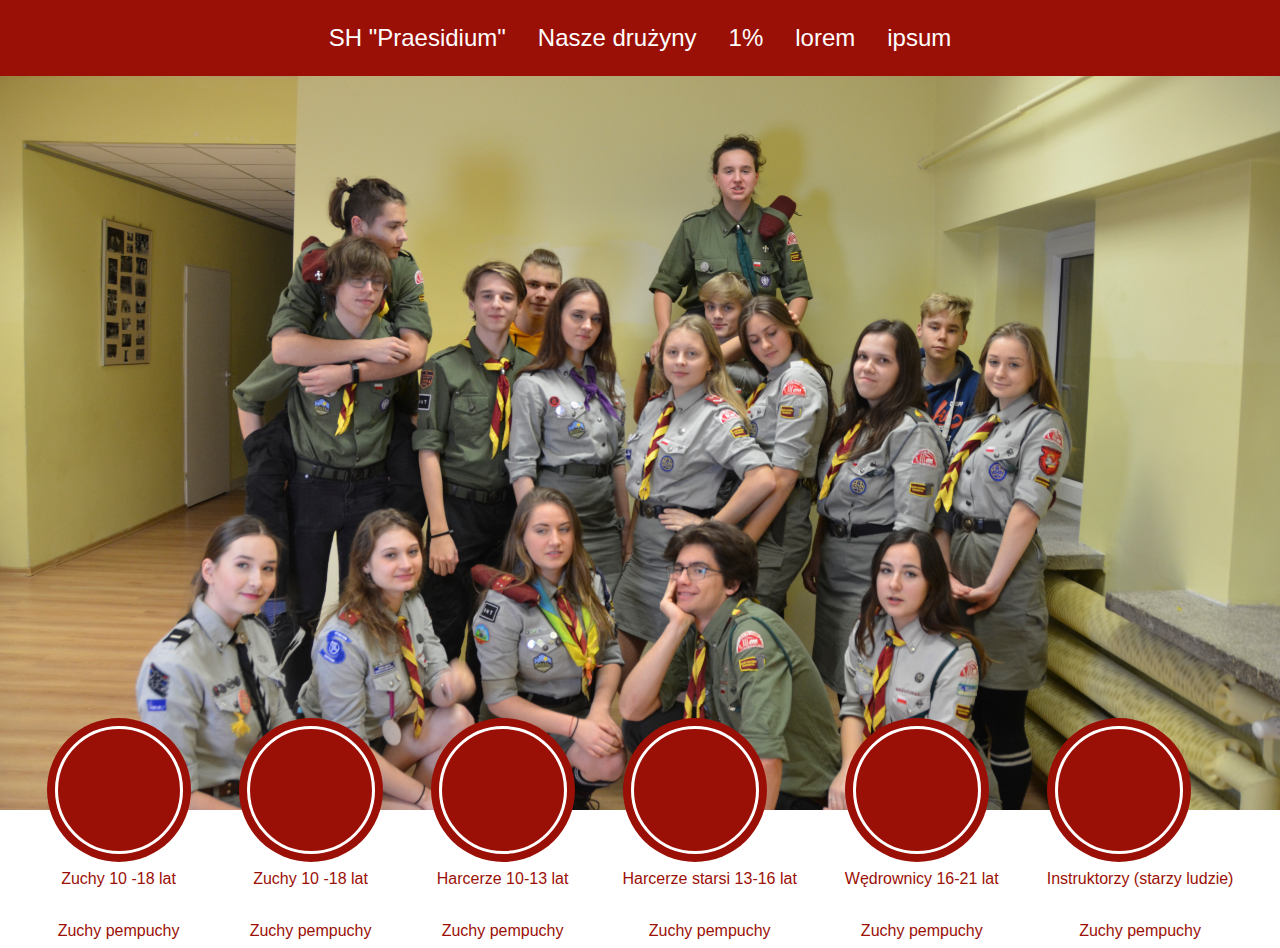
==== index.html @ e0320b00 "pierwsze kroki strony tytułowej" ====
</div>
<!DOCTYPE html>
<html lang="en">

<head>
    <meta charset="UTF-8">
    <meta http-equiv="X-UA-Compatible" content="IE=edge">
    <meta name="viewport" content="width=device-width, initial-scale=1.0">
    <link rel="stylesheet" href="style.css">

    <title>Document</title>
</head>

<body>
    <div class="navbar">
        <a href="index.html">SH "Praesidium"</a>
        <a href="teams.html">Nasze drużyny</a>
        <a href="procent.html">1%</a>
        <a href="index.html">lorem</a>
        <a href="index.html">ipsum</a>
    </div>
    <div class="banner">
    <img src="images/banner.jpg" alt="Zdjęcie harcerzy SH Praesidium">
<div class="kolka">
    <div class="logo_druzyny">
        <div class="kolko"></div>
        <p class="opis_kolka">Zuchy 10 -18 lat</p>
        <br>
        <p class="opis_kolka">Zuchy pempuchy</p>
    </div>
    <div class="logo_druzyny">
        <div class="kolko"></div>
        <p class="opis_kolka">Zuchy 10 -18 lat</p>
        <br>
        <p class="opis_kolka">Zuchy pempuchy</p>
    </div>
    <div class="logo_druzyny">
        <div class="kolko"></div>
        <p class="opis_kolka">Harcerze 10-13 lat</p>
        <br>
        <p class="opis_kolka">Zuchy pempuchy</p>
    </div>
    <div class="logo_druzyny">
        <div class="kolko"></div>
        <p class="opis_kolka">Harcerze starsi 13-16 lat</p>
        <br>
        <p class="opis_kolka">Zuchy pempuchy</p>
    </div>
    <div class="logo_druzyny">
        <div class="kolko"></div>
        <p class="opis_kolka">Wędrownicy 16-21 lat</p>
        <br>
        <p class="opis_kolka">Zuchy pempuchy</p>
    </div>
    <div class="logo_druzyny">
        <div class="kolko"></div>
        <p class="opis_kolka">Instruktorzy (starzy ludzie)</p>
        <br>
        <p class="opis_kolka">Zuchy pempuchy</p>
    </div>

</div>
    </div>
</body>

</html>
---- style.css ----
:root {
    --bordowy: #9b1006;
}


* {
    margin: 0;
    padding: 0;
    box-sizing: border-box;
}

.navbar {
    display: flex;
    align-items: flex-end;
    justify-content: center;
    background: var(--bordowy);
    position: fixed;
    width: 100%;


}

.navbar * {
    text-decoration: none;
    font-family: 'Trebuchet MS', 'Century-gothic', 'Lucida Grande', 'Lucida Sans', Arial, sans-serif;
    color: white;
    font-size: 1.5rem;
    background-color: var(--bordowy);
    padding: 1rem;
    border-top: var(--bordowy) 0.5rem solid ;
    border-bottom: var(--bordowy) 0.5rem solid ;
}

.navbar *:hover {
    color: var(--bordowy);
    background-color: white;
}

.banner {
    width: 100%;
    height: 90vh;
}
.banner>img {
    width: 100%;
    height: 100%;
    object-fit: cover;
}

.banner>.kolka {
    display: flex;
    width: 100%;
    gap: 3rem;
    position: absolute;
    bottom: -3rem;
    align-items: center;
    justify-content: center;
}

.banner>.kolka .kolko {
    width: 9rem;
    height: 9rem;
    background-color: var(--bordowy);
    border-radius: 50%;
    outline: white 0.2rem solid;
    outline-offset: -0.7rem;
}

.banner .logo_druzyny p{
    text-align: center;
    font-family: 'Trebuchet MS', 'Lucida Sans Unicode', 'Lucida Grande', 'Lucida Sans', Arial, sans-serif;
    color: var(--bordowy);
    padding: 0.5rem 0;
}
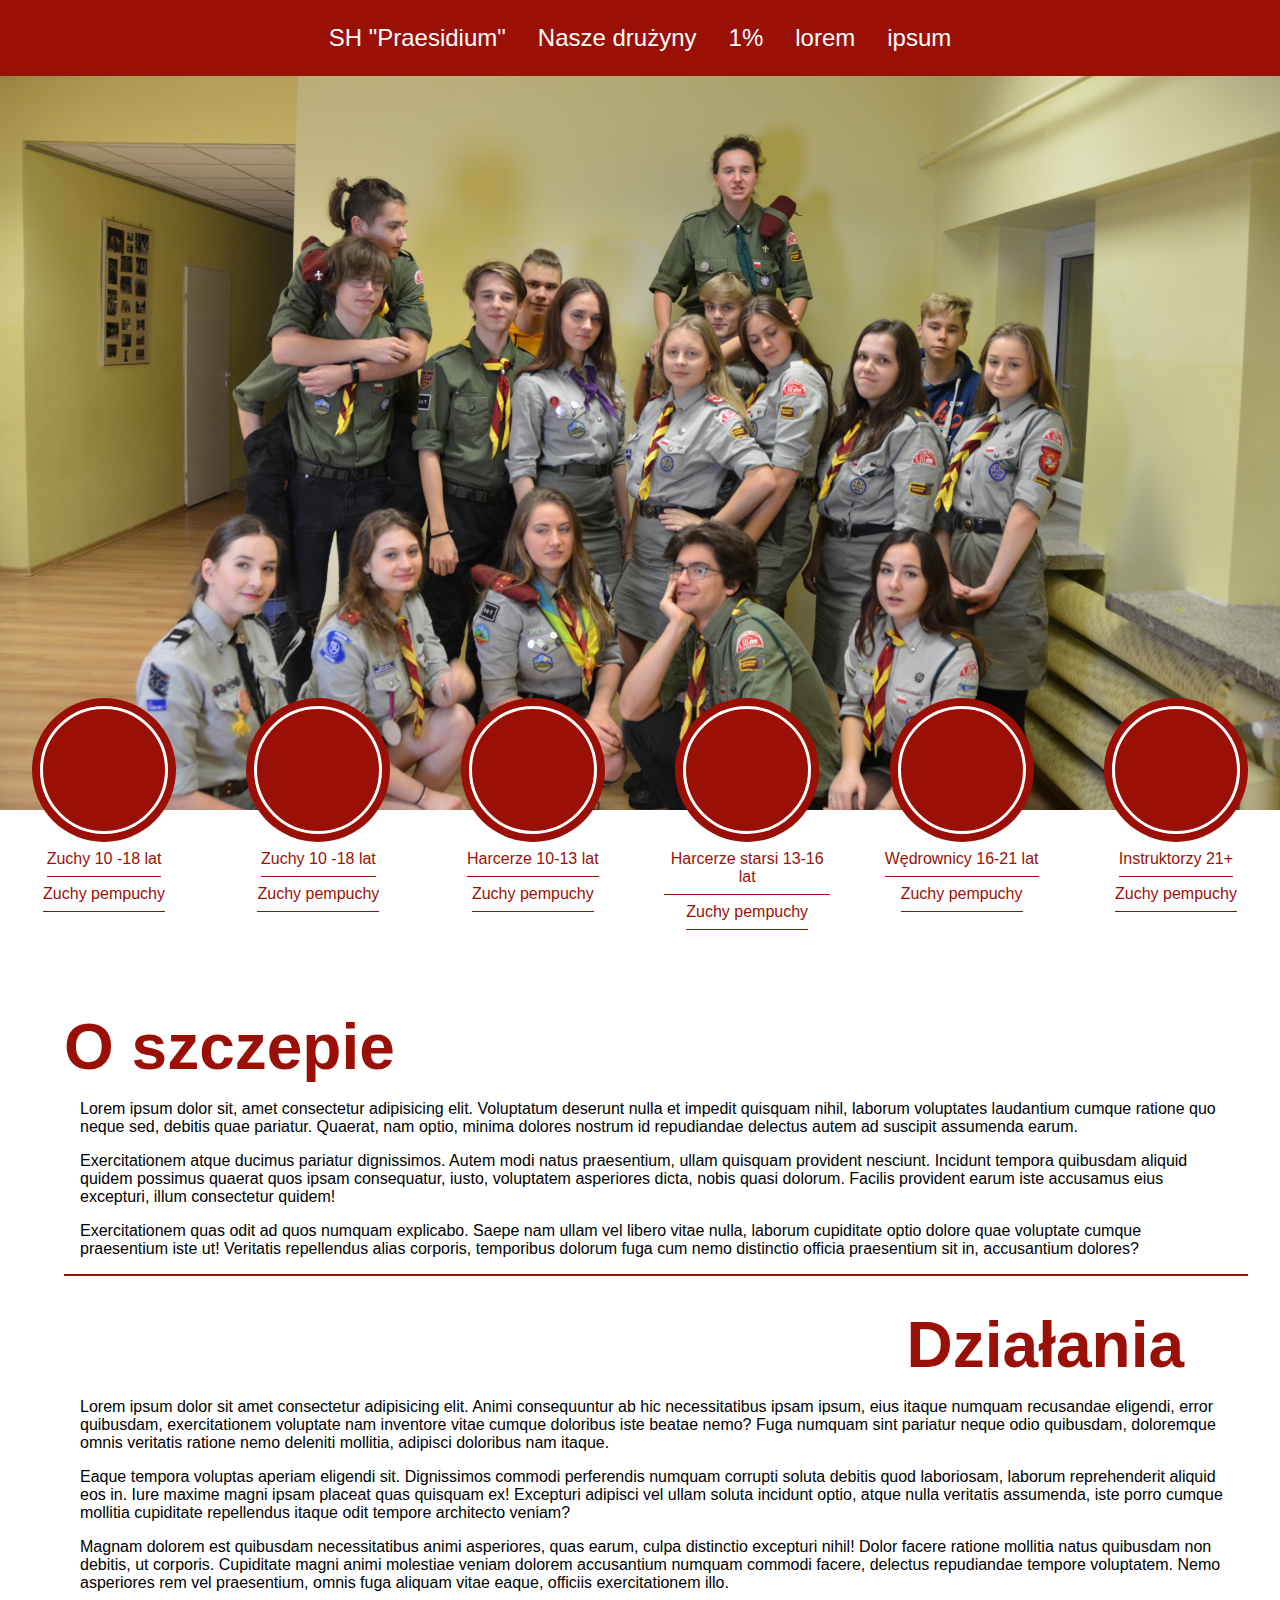
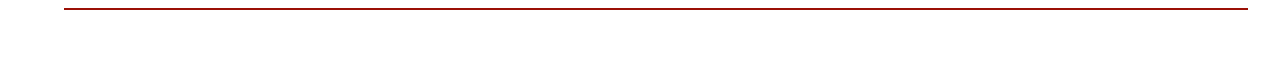
==== commit ebd4e51a: "szkielecik strony uwu" ====
--- a/index.html
+++ b/index.html
@@ -19,47 +19,56 @@
         <a href="index.html">lorem</a>
         <a href="index.html">ipsum</a>
     </div>
-    <div class="banner">
-    <img src="images/banner.jpg" alt="Zdjęcie harcerzy SH Praesidium">
-<div class="kolka">
-    <div class="logo_druzyny">
-        <div class="kolko"></div>
-        <p class="opis_kolka">Zuchy 10 -18 lat</p>
-        <br>
-        <p class="opis_kolka">Zuchy pempuchy</p>
-    </div>
-    <div class="logo_druzyny">
-        <div class="kolko"></div>
-        <p class="opis_kolka">Zuchy 10 -18 lat</p>
-        <br>
-        <p class="opis_kolka">Zuchy pempuchy</p>
-    </div>
-    <div class="logo_druzyny">
-        <div class="kolko"></div>
-        <p class="opis_kolka">Harcerze 10-13 lat</p>
-        <br>
-        <p class="opis_kolka">Zuchy pempuchy</p>
-    </div>
-    <div class="logo_druzyny">
-        <div class="kolko"></div>
-        <p class="opis_kolka">Harcerze starsi 13-16 lat</p>
-        <br>
-        <p class="opis_kolka">Zuchy pempuchy</p>
-    </div>
-    <div class="logo_druzyny">
-        <div class="kolko"></div>
-        <p class="opis_kolka">Wędrownicy 16-21 lat</p>
-        <br>
-        <p class="opis_kolka">Zuchy pempuchy</p>
-    </div>
-    <div class="logo_druzyny">
-        <div class="kolko"></div>
-        <p class="opis_kolka">Instruktorzy (starzy ludzie)</p>
-        <br>
-        <p class="opis_kolka">Zuchy pempuchy</p>
+
+    <div>
+        <div class="banner">
+            <img src="images/banner.jpg" alt="Zdjęcie harcerzy SH Praesidium">
+        </div>
+        <div class="kolka">
+            <div class="logo_druzyny" onclick="location.href='teams.html';">
+                <div class="kolko"></div>
+                <p class="opis_kolka">Zuchy 10 -18 lat</p>
+                <p class="opis_kolka">Zuchy pempuchy</p>
+            </div>
+            <div class="logo_druzyny" onclick="location.href='teams.html';">
+                <div class="kolko"></div>
+                <p class="opis_kolka">Zuchy 10 -18 lat</p>
+                <p class="opis_kolka">Zuchy pempuchy</p>
+            </div>
+            <div class="logo_druzyny" onclick="location.href='teams.html';">
+                <div class="kolko"></div>
+                <p class="opis_kolka">Harcerze 10-13 lat</p>
+                <p class="opis_kolka">Zuchy pempuchy</p>
+            </div>
+            <div class="logo_druzyny" onclick="location.href='teams.html';">
+                <div class="kolko"></div>
+                <p class="opis_kolka">Harcerze starsi 13-16 lat</p>
+                <p class="opis_kolka">Zuchy pempuchy</p>
+            </div>
+            <div class="logo_druzyny" onclick="location.href='teams.html';">
+                <div class="kolko"></div>
+                <p class="opis_kolka">Wędrownicy 16-21 lat</p>
+                <p class="opis_kolka">Zuchy pempuchy</p>
+            </div>
+            <div class="logo_druzyny" onclick="location.href='teams.html';">
+                <div class="kolko"></div>
+                <p class="opis_kolka">Instruktorzy 21+</p>
+                <p class="opis_kolka">Zuchy pempuchy</p>
+            </div>
+        </div>
     </div>
 
-</div>
+    <div class="o_szczepie">
+        <h1>O szczepie</h1>
+        <p>Lorem ipsum dolor sit, amet consectetur adipisicing elit. Voluptatum deserunt nulla et impedit quisquam nihil, laborum voluptates laudantium cumque ratione quo neque sed, debitis quae pariatur. Quaerat, nam optio, minima dolores nostrum id repudiandae delectus autem ad suscipit assumenda earum.</p>
+        <p>Exercitationem atque ducimus pariatur dignissimos. Autem modi natus praesentium, ullam quisquam provident nesciunt. Incidunt tempora quibusdam aliquid quidem possimus quaerat quos ipsam consequatur, iusto, voluptatem asperiores dicta, nobis quasi dolorum. Facilis provident earum iste accusamus eius excepturi, illum consectetur quidem!</p>
+        <p>Exercitationem quas odit ad quos numquam explicabo. Saepe nam ullam vel libero vitae nulla, laborum cupiditate optio dolore quae voluptate cumque praesentium iste ut! Veritatis repellendus alias corporis, temporibus dolorum fuga cum nemo distinctio officia praesentium sit in, accusantium dolores?</p>
+    </div>
+    <div class="dzialania">
+        <h1>Działania</h1>
+        <p>Lorem ipsum dolor sit amet consectetur adipisicing elit. Animi consequuntur ab hic necessitatibus ipsam ipsum, eius itaque numquam recusandae eligendi, error quibusdam, exercitationem voluptate nam inventore vitae cumque doloribus iste beatae nemo? Fuga numquam sint pariatur neque odio quibusdam, doloremque omnis veritatis ratione nemo deleniti mollitia, adipisci doloribus nam itaque.</p>
+        <p>Eaque tempora voluptas aperiam eligendi sit. Dignissimos commodi perferendis numquam corrupti soluta debitis quod laboriosam, laborum reprehenderit aliquid eos in. Iure maxime magni ipsam placeat quas quisquam ex! Excepturi adipisci vel ullam soluta incidunt optio, atque nulla veritatis assumenda, iste porro cumque mollitia cupiditate repellendus itaque odit tempore architecto veniam?</p>
+        <p>Magnam dolorem est quibusdam necessitatibus animi asperiores, quas earum, culpa distinctio excepturi nihil! Dolor facere ratione mollitia natus quibusdam non debitis, ut corporis. Cupiditate magni animi molestiae veniam dolorem accusantium numquam commodi facere, delectus repudiandae tempore voluptatem. Nemo asperiores rem vel praesentium, omnis fuga aliquam vitae eaque, officiis exercitationem illo.</p>
     </div>
 </body>
 
--- a/style.css
+++ b/style.css
@@ -6,6 +6,7 @@
 * {
     margin: 0;
     padding: 0;
+    font-family: 'Trebuchet MS', 'Century-gothic', 'Lucida Grande', 'Lucida Sans', Arial, sans-serif;
     box-sizing: border-box;
 }
 
@@ -15,14 +16,12 @@
     justify-content: center;
     background: var(--bordowy);
     position: fixed;
-    width: 100%;
-
-
+    z-index: 999;
+    width: 100%
 }
 
 .navbar * {
     text-decoration: none;
-    font-family: 'Trebuchet MS', 'Century-gothic', 'Lucida Grande', 'Lucida Sans', Arial, sans-serif;
     color: white;
     font-size: 1.5rem;
     background-color: var(--bordowy);
@@ -46,17 +45,17 @@
     object-fit: cover;
 }
 
-.banner>.kolka {
+.kolka {
     display: flex;
     width: 100%;
     gap: 3rem;
-    position: absolute;
-    bottom: -3rem;
-    align-items: center;
+    position: relative;
+    bottom: 7rem;
+    align-items: baseline;
     justify-content: center;
 }
 
-.banner>.kolka .kolko {
+.kolka .kolko {
     width: 9rem;
     height: 9rem;
     background-color: var(--bordowy);
@@ -65,9 +64,54 @@
     outline-offset: -0.7rem;
 }
 
-.banner .logo_druzyny p{
+.logo_druzyny {
+    display: flex;
+    width: 13%;
+    flex-direction: column;
+    align-items: center;
+    justify-items: center;
+}
+
+.logo_druzyny p{
     text-align: center;
-    font-family: 'Trebuchet MS', 'Lucida Sans Unicode', 'Lucida Grande', 'Lucida Sans', Arial, sans-serif;
+    border-bottom: 1px var(--bordowy) solid;
     color: var(--bordowy);
     padding: 0.5rem 0;
-}+    margin: 0;
+}
+
+.logo_druzyny hr{
+    border-top: 1px var(--bordowy) solid;
+    
+}
+
+.logo_druzyny:hover .kolko{
+    transform: scale(1.1);
+  }
+
+.o_szczepie, .dzialania{
+    position: relative;
+    top: -2rem;
+    margin-left: 4rem;
+    margin-right: 2rem;
+    margin-bottom: 2rem;
+    border-bottom: var(--bordowy) 2px solid;
+}
+
+h1 {
+    color: var(--bordowy);
+    font-size: 4rem;
+    margin-bottom: 1rem;
+    font-weight: 700;
+}
+
+p{
+    margin: 1rem;
+}
+
+.dzialania h1 {
+    text-align: right;
+    margin-right: 4rem;
+}
+
+
